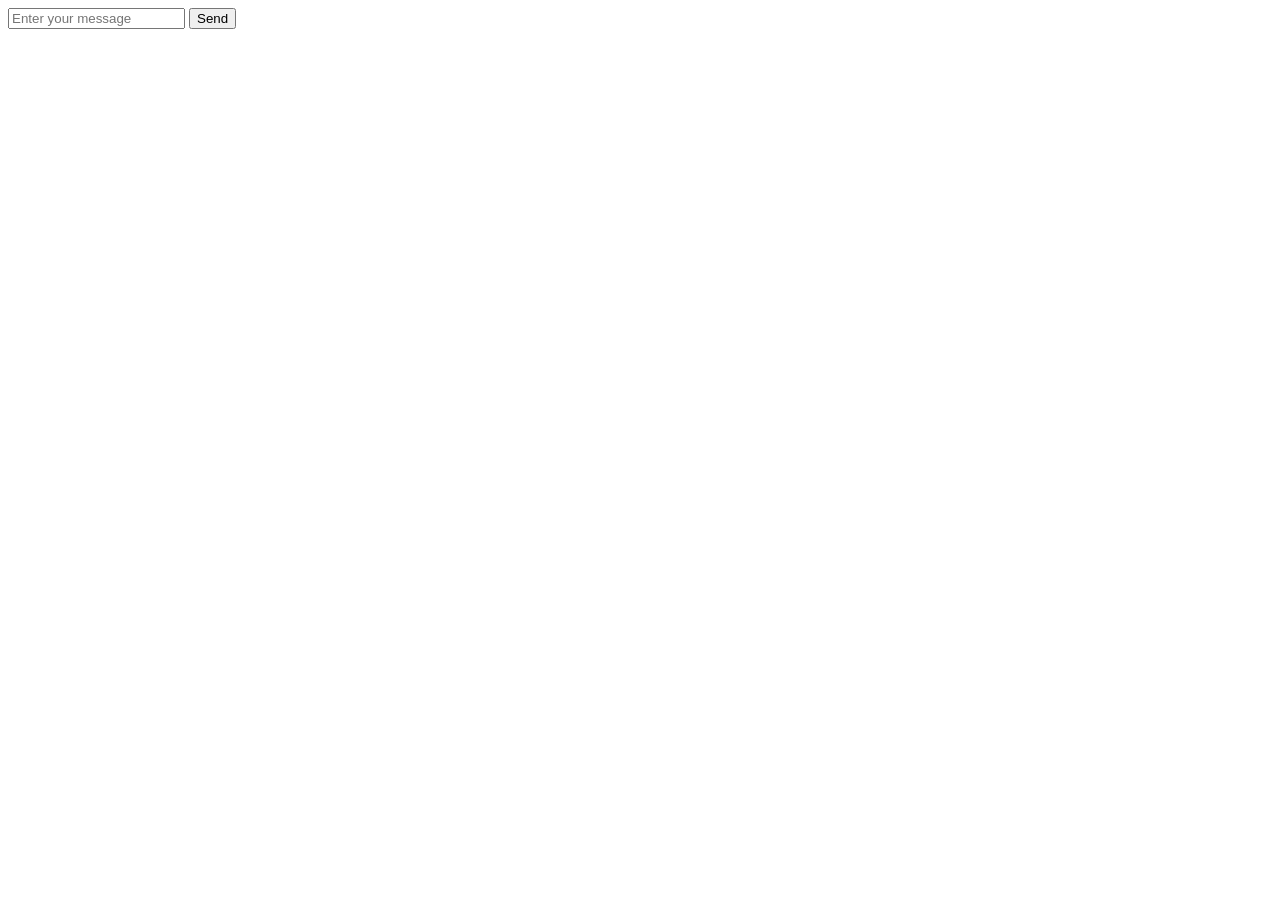
==== front_end/index.html @ fad94711 "first commit all bussines logic in this commit" ====
<!DOCTYPE html>
<html lang="en">

<head>
    <meta charset="UTF-8">
    <meta http-equiv="X-UA-Compatible" content="IE=edge">
    <meta name="viewport" content="initial-scale=1.0">
    <title>Chat Anonymus</title>
</head>

<body>
    <div id="sender-form">
        <input type="text" name="message" id="message" placeholder="Enter your message">
        <input type="submit" name="submit" id="submit" value="Send">
    </div>
    <div id="messages">

    </div>
</body>

</html>


<script>
    document.addEventListener("DOMContentLoaded", function () {
        const EventSource = window.EventSource;
        const eventSource = new EventSource("http://localhost:8080");

        eventSource.addEventListener('received_message', event => {
            console.log(event);
            const from = event.lastEventId;
            const message = document.createElement('p');
            message.innerHTML = `${from}: ${event.data}`;
            document.getElementById('messages').appendChild(message);
        });


           
            const submit = document.getElementById('submit');
            const message = document.getElementById('message');

            submit.addEventListener('click', function (e) {
                e.preventDefault();
                fetch('http://localhost:8080/message', {
                    method: 'POST',
                    headers: {
                        'Content-Type': 'application/json'
                    },
                    body: JSON.stringify({
                        text: message.value
                    })
                }).then(response => response.json())
            });


    });

</script>
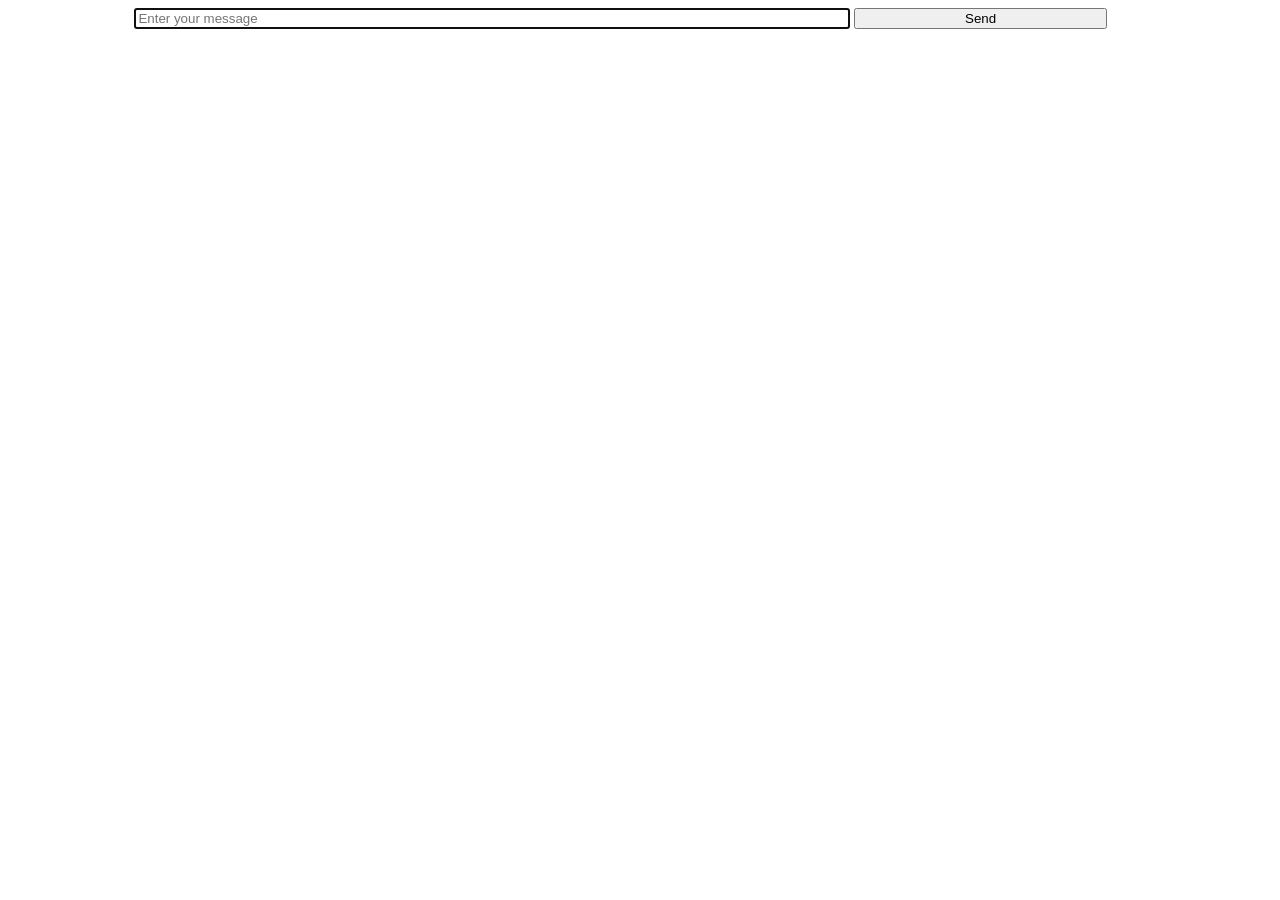
==== commit 4bec5488: "ajuste em css da pagina" ====
--- a/front_end/index.html
+++ b/front_end/index.html
@@ -5,54 +5,23 @@
     <meta charset="UTF-8">
     <meta http-equiv="X-UA-Compatible" content="IE=edge">
     <meta name="viewport" content="initial-scale=1.0">
-    <title>Chat Anonymus</title>
+    <title>Chat Anonymus Erlang</title>
+    <link rel="stylesheet" href="app/style.css">
 </head>
 
 <body>
-    <div id="sender-form">
-        <input type="text" name="message" id="message" placeholder="Enter your message">
-        <input type="submit" name="submit" id="submit" value="Send">
-    </div>
-    <div id="messages">
-
-    </div>
+    <section>
+        <div class="w-100">
+            <div id="sender-form">
+                <input type="text" name="message" id="message" placeholder="Enter your message">
+                <input type="submit" name="submit" id="submit" value="Send">
+            </div>
+            <div id="messages"></div>
+        </div>
+    </section>
 </body>
 
 </html>
 
 
-<script>
-    document.addEventListener("DOMContentLoaded", function () {
-        const EventSource = window.EventSource;
-        const eventSource = new EventSource("http://localhost:8080");
-
-        eventSource.addEventListener('received_message', event => {
-            console.log(event);
-            const from = event.lastEventId;
-            const message = document.createElement('p');
-            message.innerHTML = `${from}: ${event.data}`;
-            document.getElementById('messages').appendChild(message);
-        });
-
-
-           
-            const submit = document.getElementById('submit');
-            const message = document.getElementById('message');
-
-            submit.addEventListener('click', function (e) {
-                e.preventDefault();
-                fetch('http://localhost:8080/message', {
-                    method: 'POST',
-                    headers: {
-                        'Content-Type': 'application/json'
-                    },
-                    body: JSON.stringify({
-                        text: message.value
-                    })
-                }).then(response => response.json())
-            });
-
-
-    });
-
-</script>+<script src="app/main.js"></script>
--- a/front_end/app/style.css
+++ b/front_end/app/style.css
@@ -0,0 +1,25 @@
+section{
+    margin-left: 10%;
+    margin-right: 10%;
+}
+
+.m-0-auto{
+    margin: 0 auto;
+}
+
+.w-100{
+    width: 100%;
+}
+
+#sender-form > #message{
+    width: 70%;
+}
+
+#sender-form > #submit{
+    width: 25%;
+}
+
+p > span {
+    font-weight: bold;
+    font-size: 12px;
+}
